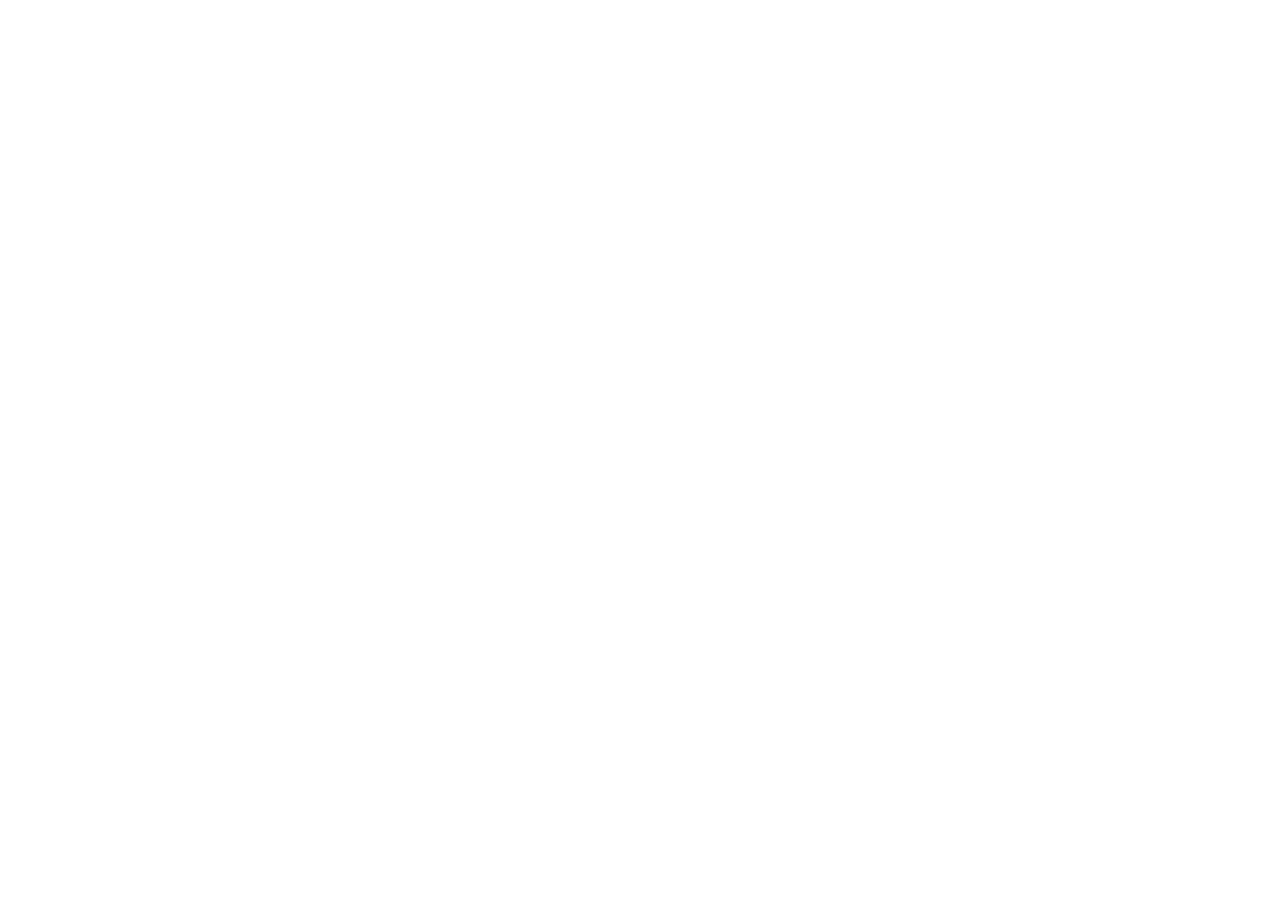
==== forum/index.html @ a95c658d "Initial Commit..." ====
<!DOCTYPE html>
<html>
<head>
	<title>Geek Of Codes Forum</title>
</head>
<body>
<iframe id="forum_embed"
  src="javascript:void(0)"
  scrolling="no"
  frameborder="0"
  width="900"
  height="700">
</iframe>
<script type="text/javascript">
  document.getElementById('forum_embed').src =
     'https://groups.google.com/forum/embed/?place=forum/geekofcodes'
     + '&showsearch=true&showpopout=true&showtabs=false'
     + '&parenturl=' + encodeURIComponent(window.location.href);
</script>
</body>
</html>
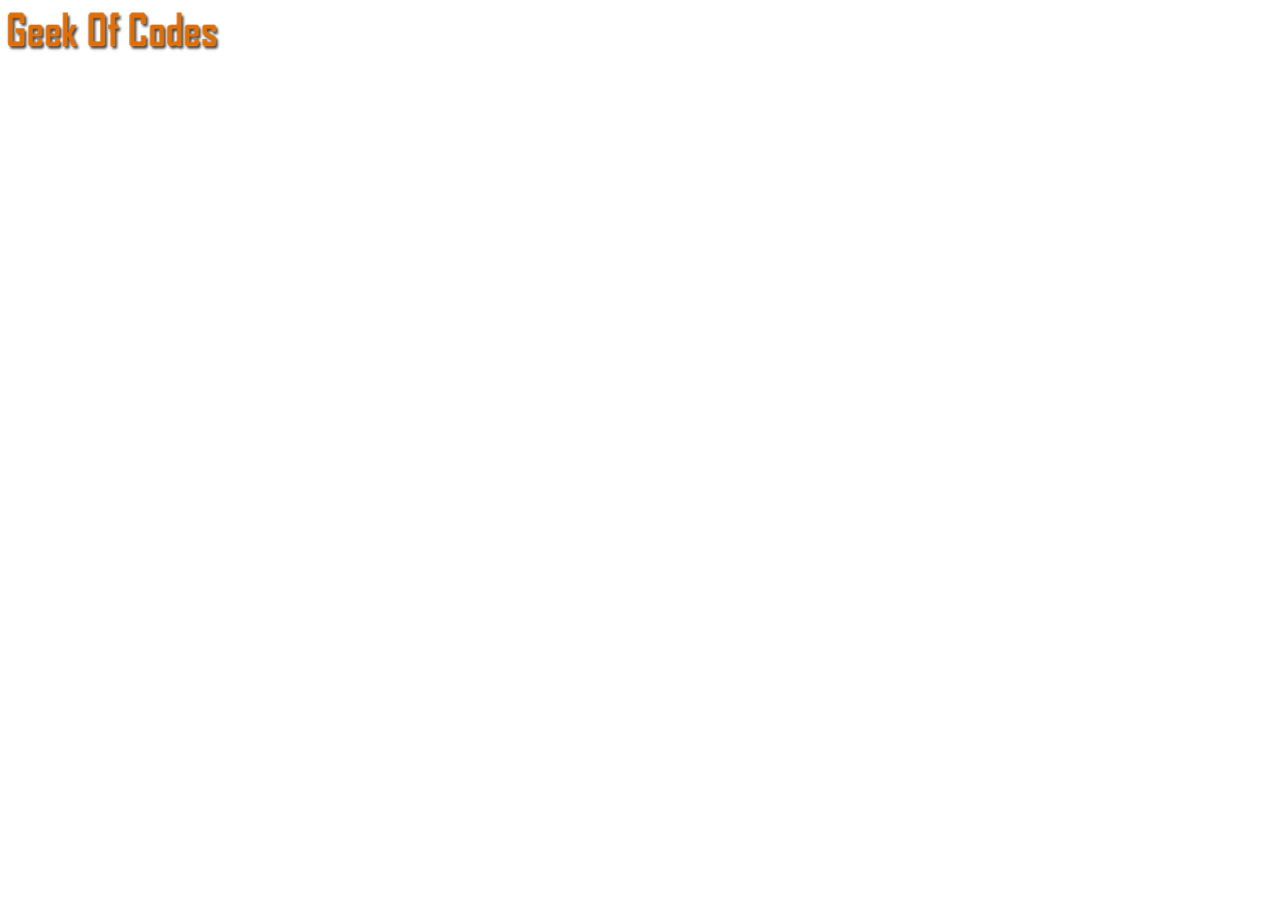
==== commit bbca3c4a: "Modified..." ====
--- a/forum/index.html
+++ b/forum/index.html
@@ -2,20 +2,32 @@
 <html>
 <head>
 	<title>Geek Of Codes Forum</title>
+  <style type="text/css">
+    body{
+      margin: 0px;
+    }
+    #my-header img{
+      height: 60px;
+    }
+  </style>
 </head>
 <body>
+<div id="my-header">
+  <img src="../images/logo.png">
+</div>
 <iframe id="forum_embed"
   src="javascript:void(0)"
   scrolling="no"
   frameborder="0"
-  width="900"
-  height="700">
+  width="100%"
+  height="100%">
 </iframe>
 <script type="text/javascript">
   document.getElementById('forum_embed').src =
      'https://groups.google.com/forum/embed/?place=forum/geekofcodes'
      + '&showsearch=true&showpopout=true&showtabs=false'
      + '&parenturl=' + encodeURIComponent(window.location.href);
+  document.getElementById('forum_embed').style.height=document.getElementById('forum_embed').style.height-60;
 </script>
 </body>
 </html>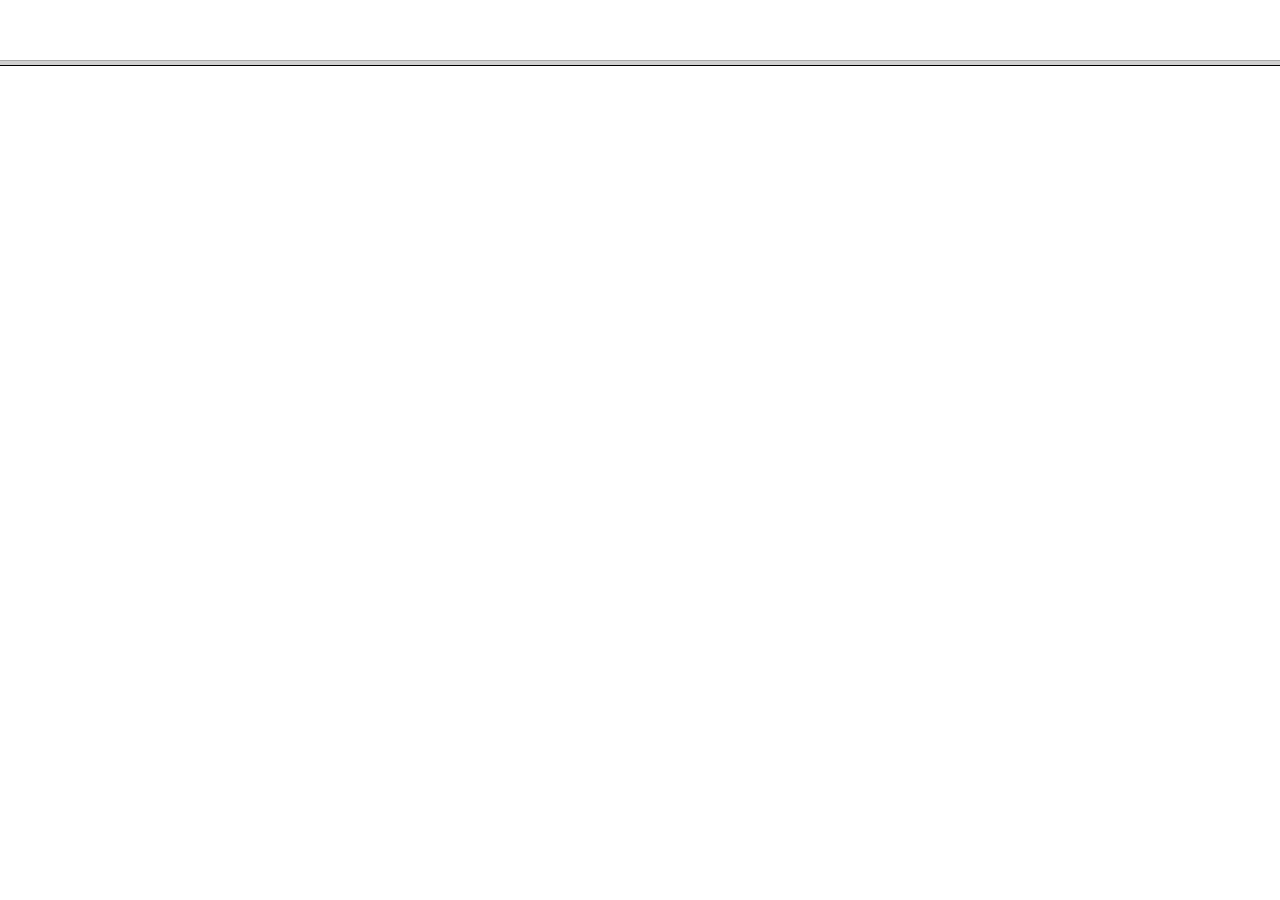
==== commit d80e204a: "Modified..." ====
--- a/forum/index.html
+++ b/forum/index.html
@@ -11,17 +11,16 @@
     }
   </style>
 </head>
-<body>
-<div id="my-header">
+<!--<div id="my-header">
   <img src="../images/logo.png">
-</div>
-<iframe id="forum_embed"
+</div>-->
+<frameset rows="60,*">
+  <frame src="http://www.mrasif.in"></frame>
+  <frame id="forum_embed"
   src="javascript:void(0)"
   scrolling="no"
-  frameborder="0"
-  width="100%"
-  height="100%">
-</iframe>
+  frameborder="0" />
+</frameset>
 <script type="text/javascript">
   document.getElementById('forum_embed').src =
      'https://groups.google.com/forum/embed/?place=forum/geekofcodes'
@@ -29,5 +28,4 @@
      + '&parenturl=' + encodeURIComponent(window.location.href);
   document.getElementById('forum_embed').style.height=document.getElementById('forum_embed').style.height-60;
 </script>
-</body>
 </html>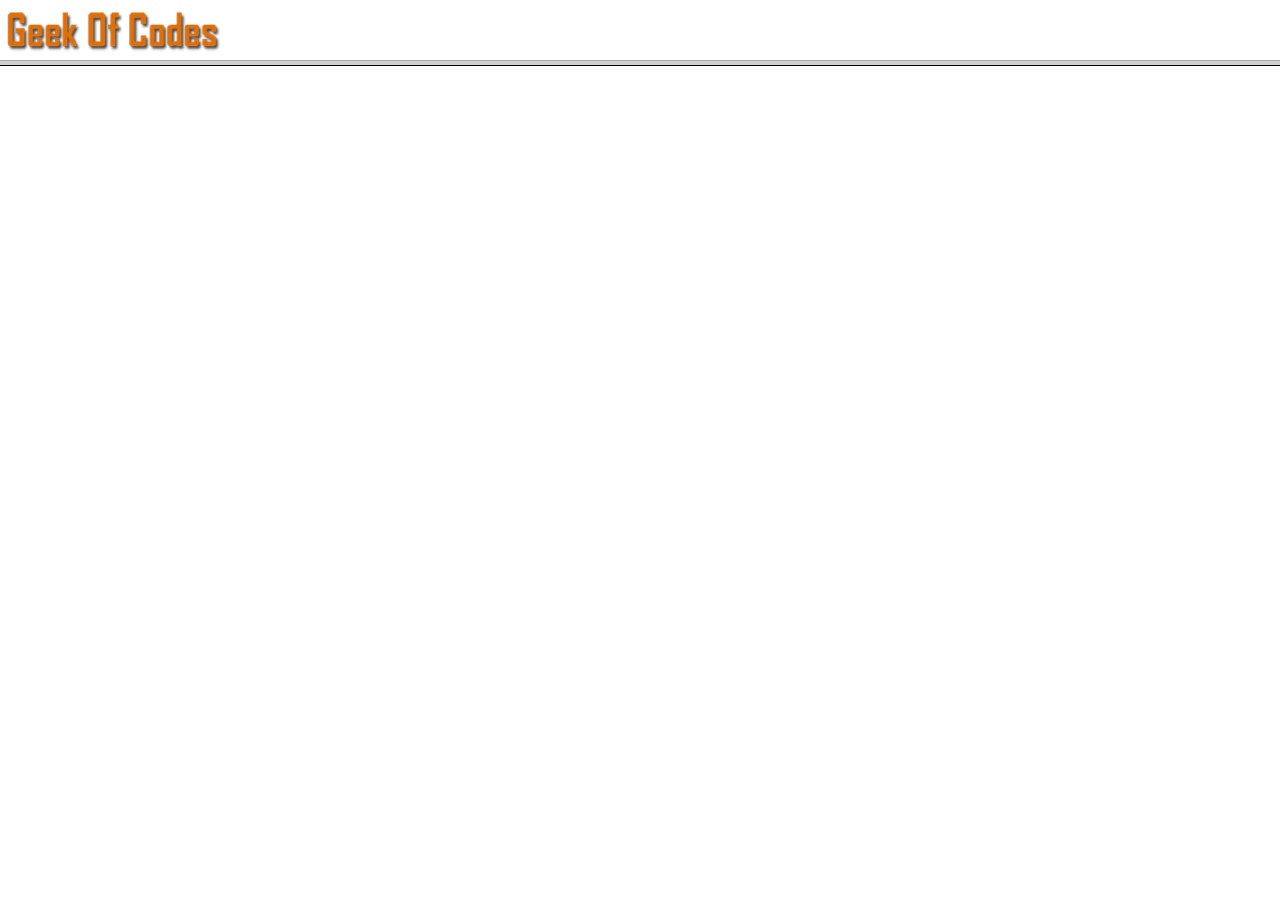
==== commit 9f54e0dd: "Modified..." ====
--- a/forum/index.html
+++ b/forum/index.html
@@ -15,17 +15,10 @@
   <img src="../images/logo.png">
 </div>-->
 <frameset rows="60,*">
-  <frame src="http://www.mrasif.in"></frame>
+  <frame src="header.html"></frame>
   <frame id="forum_embed"
-  src="javascript:void(0)"
+  src="https://groups.google.com/forum/embed/?place=forum/geekofcodes&showsearch=true&showpopout=true&showtabs=false&parenturl=http%3A%2F%2Fmrasif.github.io%2Fforum%2Findex.html"
   scrolling="no"
   frameborder="0" />
 </frameset>
-<script type="text/javascript">
-  document.getElementById('forum_embed').src =
-     'https://groups.google.com/forum/embed/?place=forum/geekofcodes'
-     + '&showsearch=true&showpopout=true&showtabs=false'
-     + '&parenturl=' + encodeURIComponent(window.location.href);
-  document.getElementById('forum_embed').style.height=document.getElementById('forum_embed').style.height-60;
-</script>
 </html>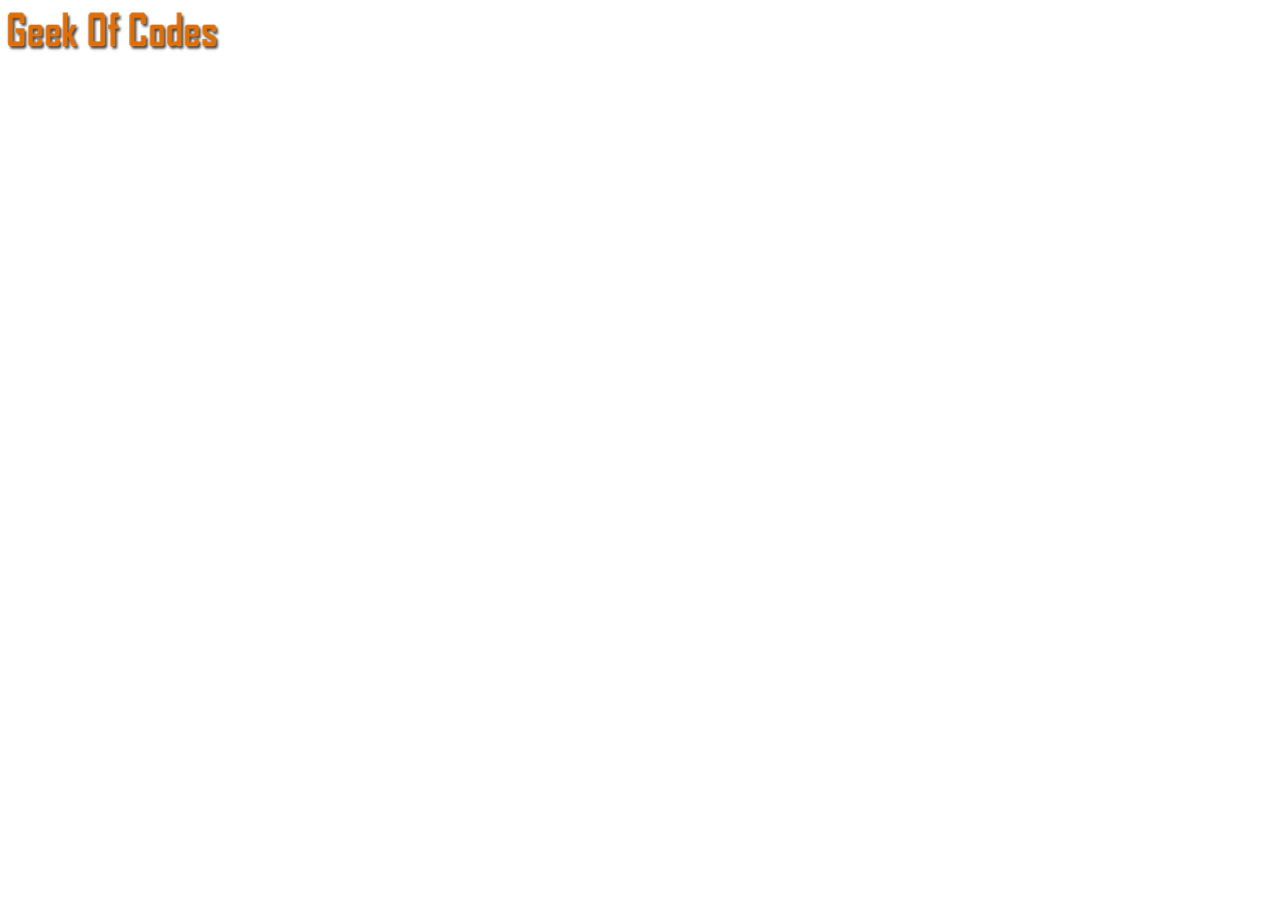
==== commit ff5a8654: "Modified..." ====
--- a/forum/index.html
+++ b/forum/index.html
@@ -3,18 +3,10 @@
 <head>
 	<title>Geek Of Codes Forum</title>
   <style type="text/css">
-    body{
-      margin: 0px;
-    }
-    #my-header img{
-      height: 60px;
-    }
+    
   </style>
 </head>
-<!--<div id="my-header">
-  <img src="../images/logo.png">
-</div>-->
-<frameset rows="60,*">
+<frameset rows="60,*" resize="false" border="0">
   <frame src="header.html"></frame>
   <frame id="forum_embed"
   src="https://groups.google.com/forum/embed/?place=forum/geekofcodes&showsearch=true&showpopout=true&showtabs=false&parenturl=http%3A%2F%2Fmrasif.github.io%2Fforum%2Findex.html"
